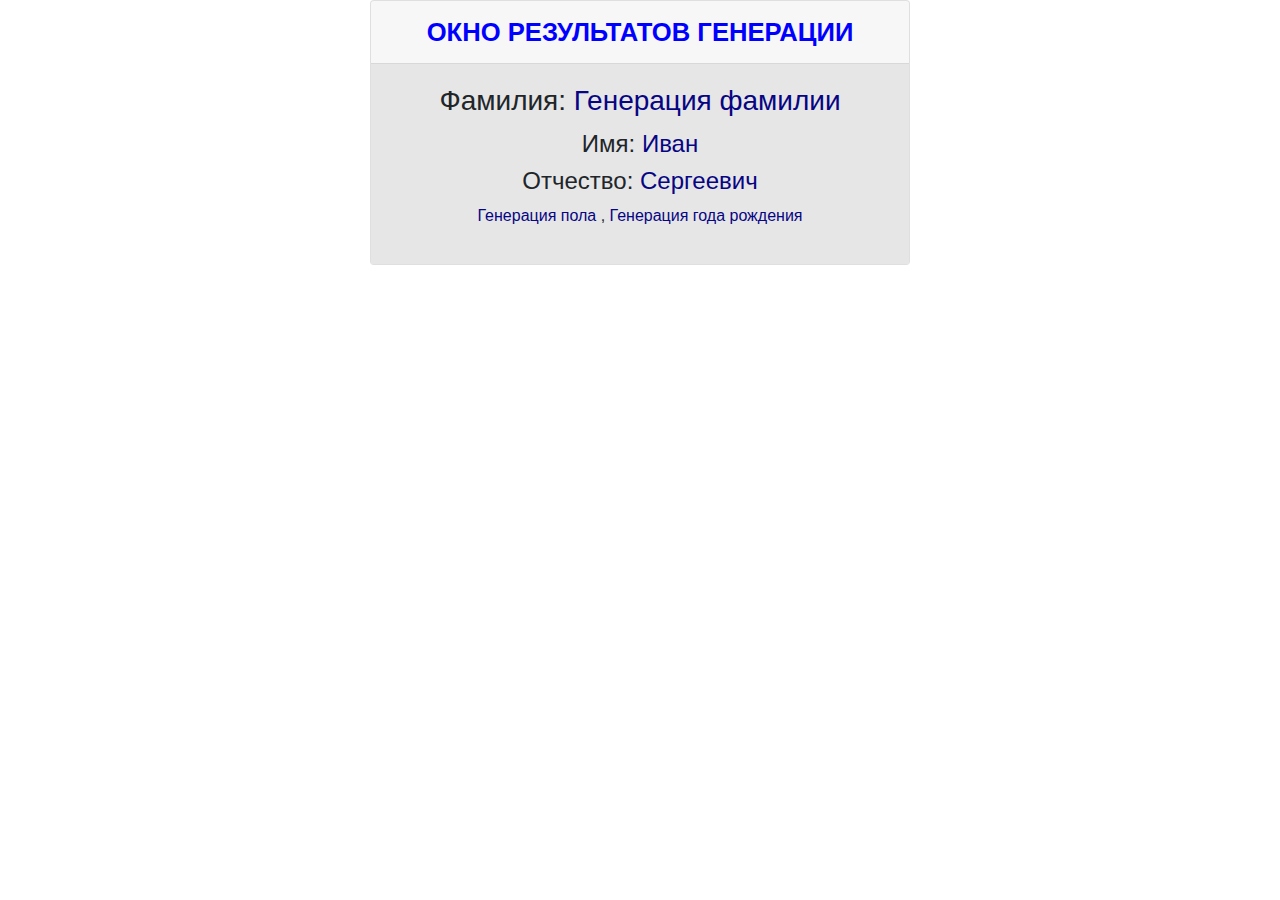
==== bjs/10_function_object/index.html @ baec9eb8 "add style" ====
<!DOCTYPE html>
<html lang="en">
<head>
    <meta charset="UTF-8">
    <title>Генератор случайных пользователей</title>
    <link rel="stylesheet" href="https://stackpath.bootstrapcdn.com/bootstrap/4.4.1/css/bootstrap.min.css"
          integrity="sha384-Vkoo8x4CGsO3+Hhxv8T/Q5PaXtkKtu6ug5TOeNV6gBiFeWPGFN9MuhOf23Q9Ifjh" crossorigin="anonymous">
    <link href="https://fonts.googleapis.com/css2?family=Open+Sans" rel="stylesheet">
    <link rel="stylesheet" href="style.css" type="text/css"/>
</head>
<body>
<div class="container">
    <div class="row game-card align-items-center">
        <div class="col col-md-6 offset-md-3">
            <div class="card text-center">
                <div class="card-header">
                    <p class="m-0">Окно результатов генерации</p>
                </div>
                <div class="card-body">
                    <div class="row">
                        <div class="col">
                            <h3 class="card-title"> Фамилия: <span id="surnameOutput">Генерация фамилии</span></h3>
                            <h4>Имя: <span id="firstNameOutput">Иван</span></h4>
                            <h4>Отчество: <span id="lastNameOutput">Сергеевич</span></h4>
                            <p>
                                <span id="genderOutput">Генерация пола</span>
                                <span>, </span>
                                <span id="birthYearOutput">Генерация года рождения</span>
                            </p>
                        </div>
                    </div>
                </div>
            </div>
        </div>
    </div>
</div>
<script src="personGenerator.js"></script>
<script src="init.js"></script>
</body>
</html>
---- bjs/10_function_object/style.css ----
.card-header p{
    font-size: 2vw;
    font-weight: 800;
    text-transform: uppercase;
    color: blue;
}
.card-body{
    background: rgb(230, 230, 230);
}
#surnameOutput, #firstNameOutput, #lastNameOutput, #genderOutput, #birthYearOutput{
    color: rgb(7, 5, 131);
}
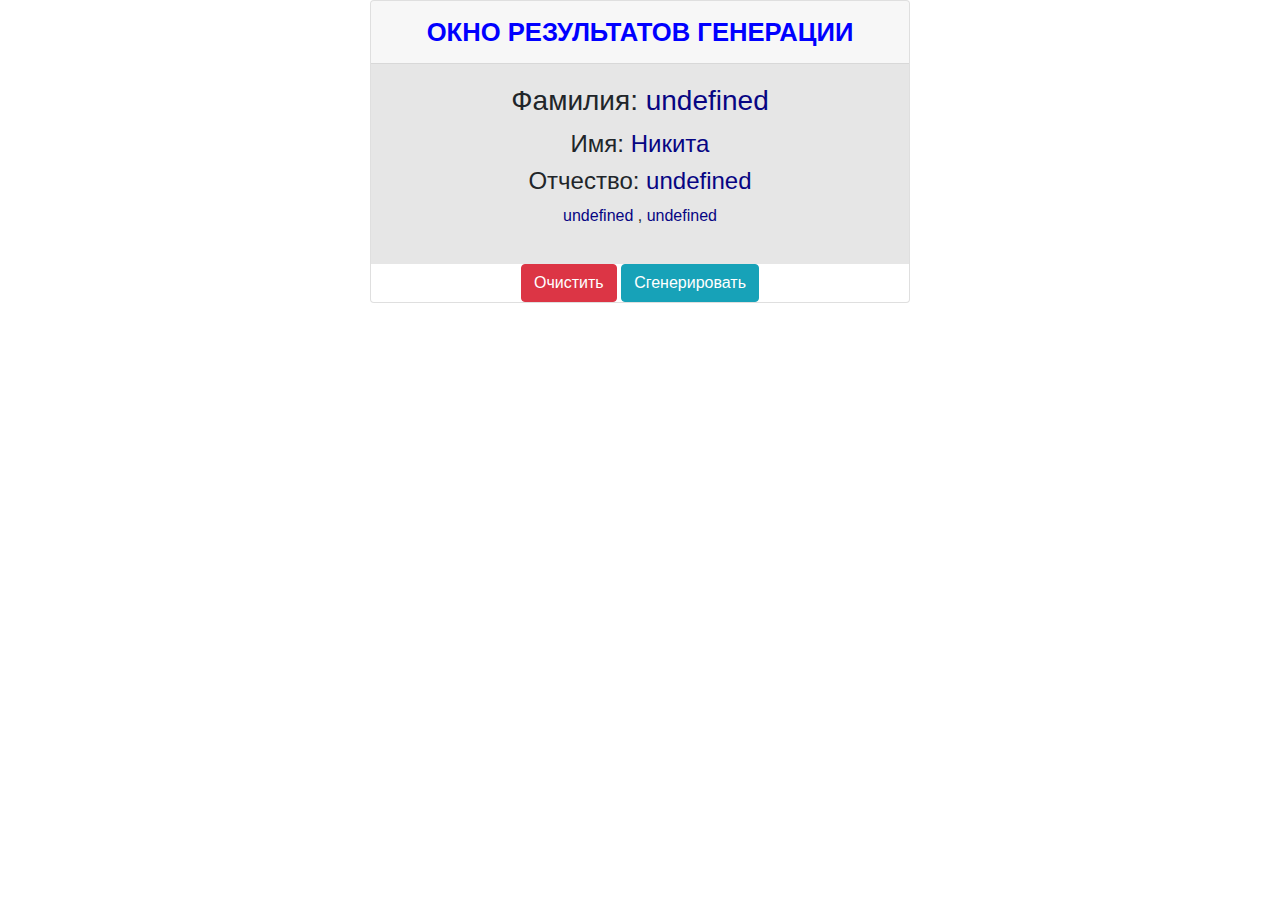
==== commit 5c417f78: "add button" ====
--- a/bjs/10_function_object/index.html
+++ b/bjs/10_function_object/index.html
@@ -30,6 +30,10 @@
                         </div>
                     </div>
                 </div>
+                <div class="card-button">
+                    <button class="btn btn-danger">Очистить</button>
+                    <button class="btn btn-info">Сгенерировать</button>
+                </div>
             </div>
         </div>
     </div>
